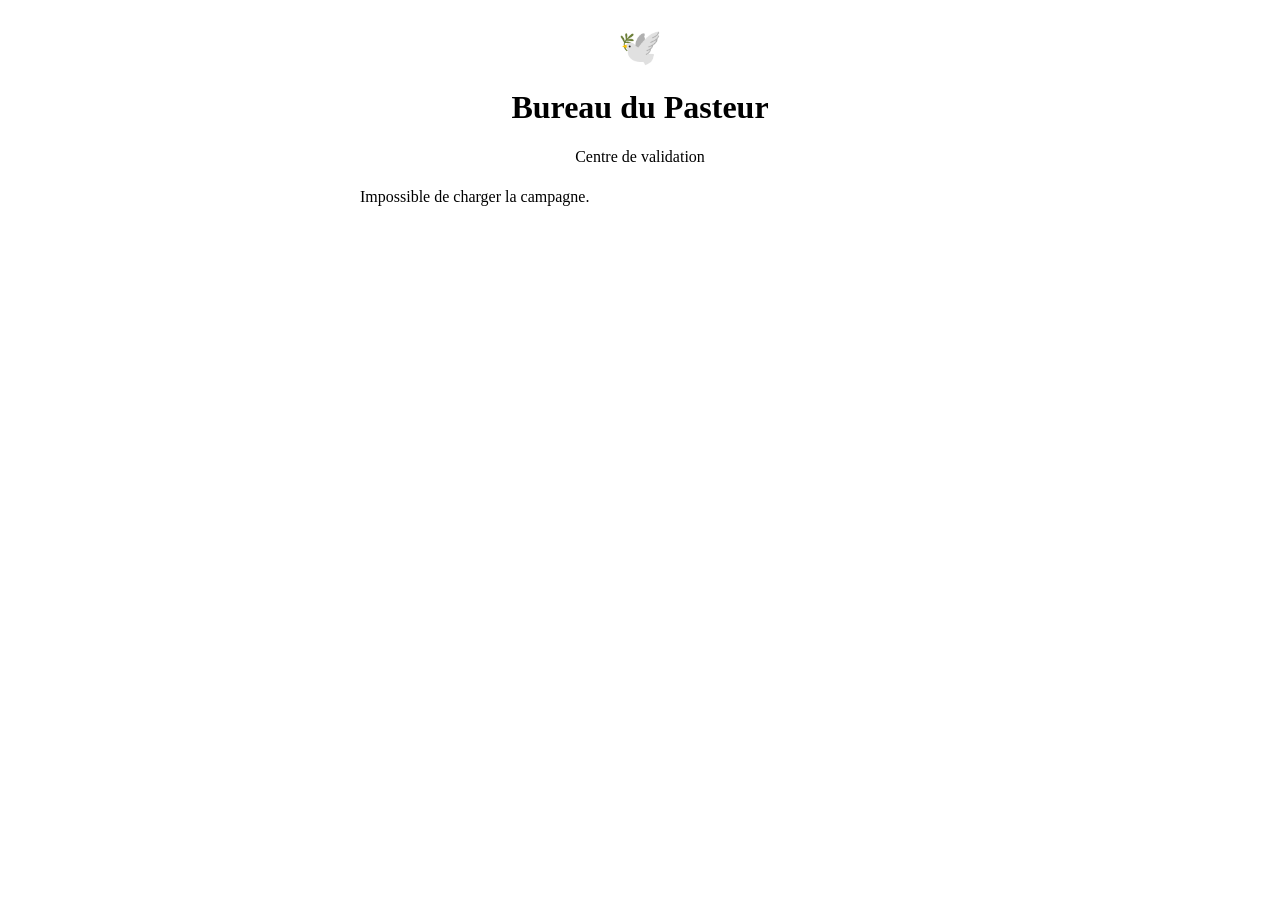
==== frontend/valider.html @ 267d12fc "Bureau du Pasteur : bureau d'IA de gestion et de communication pastorale Application complète issue " ====
<!doctype html>
<html lang="fr">
<head>
  <meta charset="utf-8">
  <meta name="viewport" content="width=device-width, initial-scale=1">
  <title>Validation de campagne</title>
  <meta name="description" content="Centre de validation mobile du Bureau du Pasteur.">
  <link rel="stylesheet" href="/static/styles.css">
  <style>
    body { padding: 16px; max-width: 560px; margin: 0 auto; }
    .hero { text-align: center; padding: 10px 0 6px; }
    .hero .logo { font-size: 2.2rem; }
    .actions .btn { width: 100%; justify-content: center; padding: 14px; font-size: 1.05rem; }
    .actions { display: grid; gap: 10px; margin-top: 12px; }
  </style>
</head>
<body>
  <div class="hero"><div class="logo">🕊️</div><h1>Bureau du Pasteur</h1><p class="muted">Centre de validation</p></div>
  <div id="content" class="card"><p class="muted">Chargement de la campagne…</p></div>
  <div class="toast" id="toast"></div>
  <script>
  (() => {
    const token = location.pathname.split("/").pop();
    const root = document.getElementById("content");
    const STATUS_FR = { DRAFT: "Brouillon", READY_FOR_REVIEW: "À valider", BLOCKED: "Bloquée", APPROVED: "Validée", SCHEDULED: "Programmée", SENDING: "Envoi en cours", SENT: "Envoyée", FAILED: "Échec", CANCELLED: "Annulée", EXPIRED: "Expirée" };
    const esc = (s) => String(s ?? "").replace(/[&<>"']/g, (c) => ({ "&": "&amp;", "<": "&lt;", ">": "&gt;", '"': "&quot;", "'": "&#39;" }[c]));
    const toast = (msg, err) => { const t = document.createElement("div"); t.textContent = msg; if (err) t.className = "err"; document.getElementById("toast").append(t); setTimeout(() => t.remove(), 6000); };
    let creds = { email: "", password: "" };

    async function load() {
      const r = await fetch(`/api/valider/${token}`);
      const d = await r.json();
      if (!r.ok) { root.innerHTML = `<div class="alert danger">${esc(d.detail || "Lien invalide.")}</div><p class="muted small">Ouvrez le tableau de bord pour demander un nouveau lien.</p>`; return; }
      render(d);
    }
    function render(c, extra = "") {
      const anomalies = c.anomalies.map((a) => `<li class="${a.level === "BLOCK" ? "block" : "warn"}">${esc(a.label)}${a.detail ? " — " + esc(a.detail) : ""}</li>`).join("") || `<li class="ok">Tous les contrôles sont passés.</li>`;
      root.innerHTML = `
        <div style="display:flex;justify-content:space-between;align-items:center;gap:8px;flex-wrap:wrap"><h2>📨 ${esc(c.nom)}</h2><span class="badge ${esc(c.statut)}">${esc(STATUS_FR[c.statut] || c.statut)}</span></div>
        <dl class="kv" style="grid-template-columns:130px 1fr">
          <dt>Référence</dt><dd class="mono">${esc(c.ref)}</dd>
          <dt>Objectif</dt><dd>${esc(c.objectif || "—")}</dd>
          <dt>Envoi</dt><dd>${esc(c.date_envoi_texte)}</dd>
          <dt>Canal</dt><dd>${esc(c.canal)}</dd>
          <dt>Destinataires</dt><dd><strong>${c.nombre_destinataires}</strong></dd>
          <dt>Groupes</dt><dd>${esc(c.groupes.join(", ") || (c.membres_cibles ? c.membres_cibles + " membre(s) ciblé(s)" : "—"))}</dd>
          <dt>Variables</dt><dd>${esc(c.variables.join(" ") || "aucune")}</dd>
          <dt>Exclus</dt><dd>${c.exclus.length}</dd>
          <dt>Coût estimé</dt><dd>${c.canal === "EMAIL" ? "—" : c.cout_estime_eur.toFixed(2) + " €"}</dd>
        </dl>
        <h3 style="margin-top:12px">Message</h3><pre class="msg">${esc(c.message)}</pre>
        <div class="muted small">Aperçu :</div><pre class="msg">${esc(c.apercu_rendu)}</pre>
        <h3>Contrôles</h3><ul class="check-list" style="grid-template-columns:1fr">${anomalies}</ul>
        ${c.double_validation ? `<div class="alert warn">⚠️ Cette campagne concerne ${c.nombre_destinataires} personnes : double validation requise.</div>` : ""}
        ${extra}
        <hr>
        <h3>Identité du pasteur</h3>
        <label class="field">E-mail<input type="email" id="email" value="${esc(creds.email)}" autocomplete="username"></label>
        <label class="field" style="margin-top:8px">Mot de passe<input type="password" id="password" autocomplete="current-password"></label>
        <div class="actions" id="actions"></div>
        <p class="muted small" style="margin-top:12px">Lien à usage unique, lié au contenu exact de cette campagne. Sans action de votre part, rien ne sera envoyé.</p>`;
      const actions = document.getElementById("actions");
      const mk = (cls, label, action) => { const b = document.createElement("button"); b.className = "btn " + cls; b.textContent = label; b.onclick = () => decide(action, c); actions.append(b); };
      if (c.confirmation_en_attente) {
        actions.innerHTML = `<label class="field">Tapez exactement « CONFIRMER L'ENVOI »<input type="text" id="phrase" placeholder="CONFIRMER L'ENVOI"></label>`;
        mk("validate", "✅ CONFIRMER L'ENVOI", "CONFIRMER");
      } else if (c.statut === "READY_FOR_REVIEW" && !c.bloquee) {
        mk("validate", "🟢 VALIDER ET ENVOYER", "VALIDER");
      } else if (c.bloquee) {
        actions.innerHTML = `<div class="alert danger">⛔ Campagne bloquée par les contrôles : corrigez-la depuis le tableau de bord.</div>`;
      }
      const modify = document.createElement("a"); modify.className = "btn modify"; modify.href = `/#/campagnes/${c.ref}`; modify.textContent = "✏️ MODIFIER (tableau de bord)"; actions.append(modify);
      if (["READY_FOR_REVIEW", "BLOCKED", "DRAFT"].includes(c.statut)) mk("danger", "🔴 ANNULER", "ANNULER");
    }
    async function decide(action, c) {
      creds = { email: document.getElementById("email").value, password: document.getElementById("password").value };
      if (!creds.email || !creds.password) { toast("Indiquez votre e-mail et votre mot de passe.", true); return; }
      if (action === "VALIDER" && !confirm(`Valider et envoyer à ${c.nombre_destinataires} destinataire(s) ?`)) return;
      if (action === "ANNULER" && !confirm("Annuler cette campagne ?")) return;
      const phrase = document.getElementById("phrase")?.value || "";
      const r = await fetch(`/api/valider/${token}`, { method: "POST", headers: { "Content-Type": "application/json" }, body: JSON.stringify({ action, phrase, ...creds }) });
      const d = await r.json();
      if (!r.ok) { toast(d.detail || "Erreur", true); return; }
      if (d.double_validation) { render(d.preview, `<div class="alert warn">${esc(d.message)}</div>`); return; }
      const s = d.preview.statut;
      const msg = s === "SENT" ? `✅ Envoyée : ${d.resultat.sent} message(s), ${d.resultat.failed} échec(s).` : s === "SCHEDULED" ? "✅ Validée et programmée : l'envoi partira à l'heure prévue." : s === "CANCELLED" ? "🔴 Campagne annulée. Aucun message envoyé." : `Statut : ${s}`;
      root.innerHTML = `<div class="alert ${s === "CANCELLED" ? "info" : "ok"}">${esc(msg)}</div><p class="muted small">Ce lien est maintenant désactivé.</p><a class="btn" href="/">Ouvrir le tableau de bord</a>`;
    }
    load().catch(() => { root.innerHTML = `<div class="alert danger">Impossible de charger la campagne.</div>`; });
  })();
  </script>
</body>
</html>
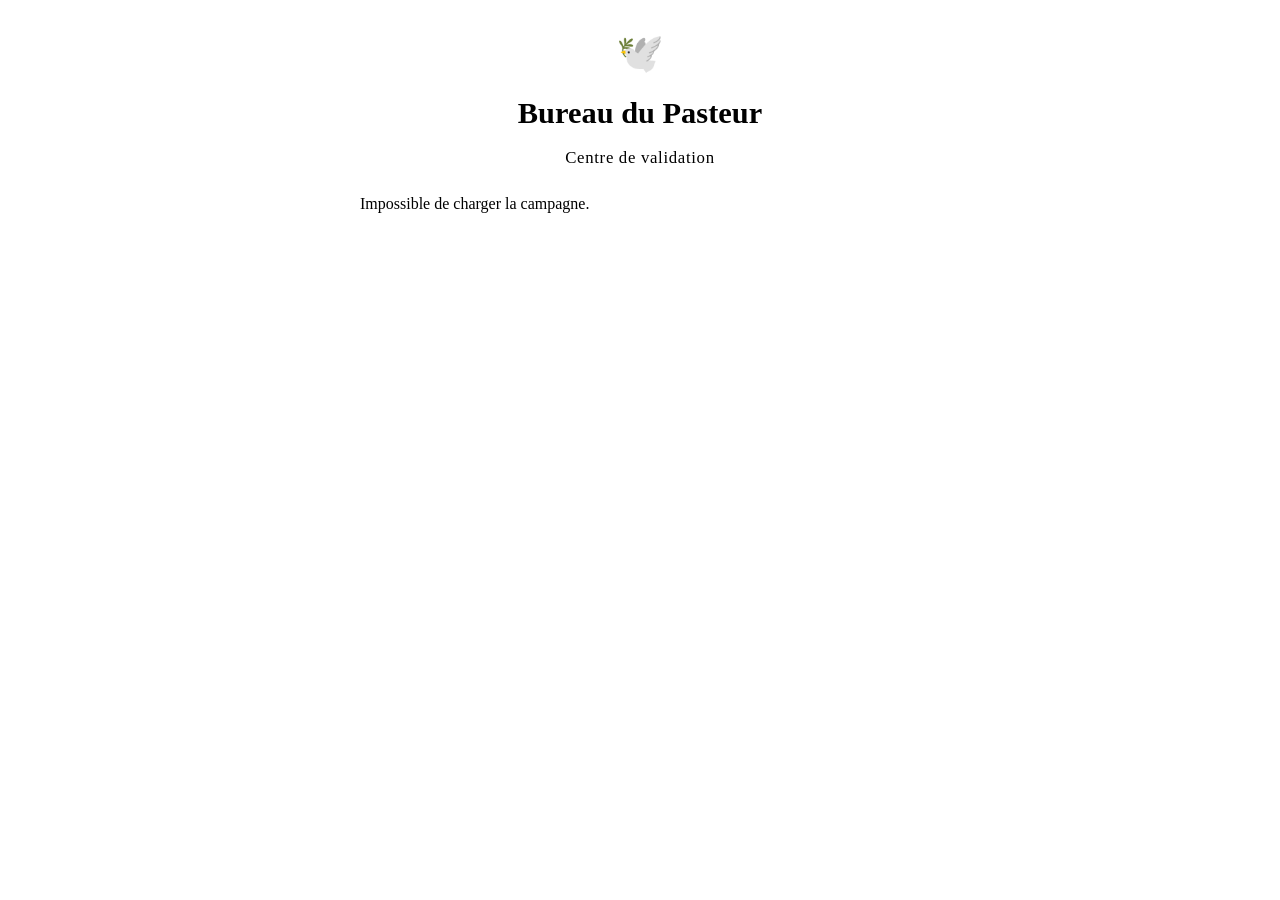
==== commit 1692c9ca: "Nouvel habillage « Cabinet » : bleu nuit, ivoire, or, typographie à empattements Co-Authored-By: Cla" ====
--- a/frontend/valider.html
+++ b/frontend/valider.html
@@ -5,11 +5,16 @@
   <meta name="viewport" content="width=device-width, initial-scale=1">
   <title>Validation de campagne</title>
   <meta name="description" content="Centre de validation mobile du Bureau du Pasteur.">
+  <link rel="preconnect" href="https://fonts.googleapis.com">
+  <link rel="preconnect" href="https://fonts.gstatic.com" crossorigin>
+  <link href="https://fonts.googleapis.com/css2?family=Cormorant+Garamond:ital,wght@0,500;0,600;0,700;1,500&family=Inter:wght@400;500;600;700&display=swap" rel="stylesheet">
   <link rel="stylesheet" href="/static/styles.css">
   <style>
     body { padding: 16px; max-width: 560px; margin: 0 auto; }
-    .hero { text-align: center; padding: 10px 0 6px; }
-    .hero .logo { font-size: 2.2rem; }
+    .hero { text-align: center; padding: 14px 0 10px; }
+    .hero .logo { font-size: 2.4rem; }
+    .hero h1 { font-size: 1.9rem; margin-bottom: 2px; }
+    .hero p { font-family: var(--serif); font-size: 1.05rem; letter-spacing: .04em; }
     .actions .btn { width: 100%; justify-content: center; padding: 14px; font-size: 1.05rem; }
     .actions { display: grid; gap: 10px; margin-top: 12px; }
   </style>
